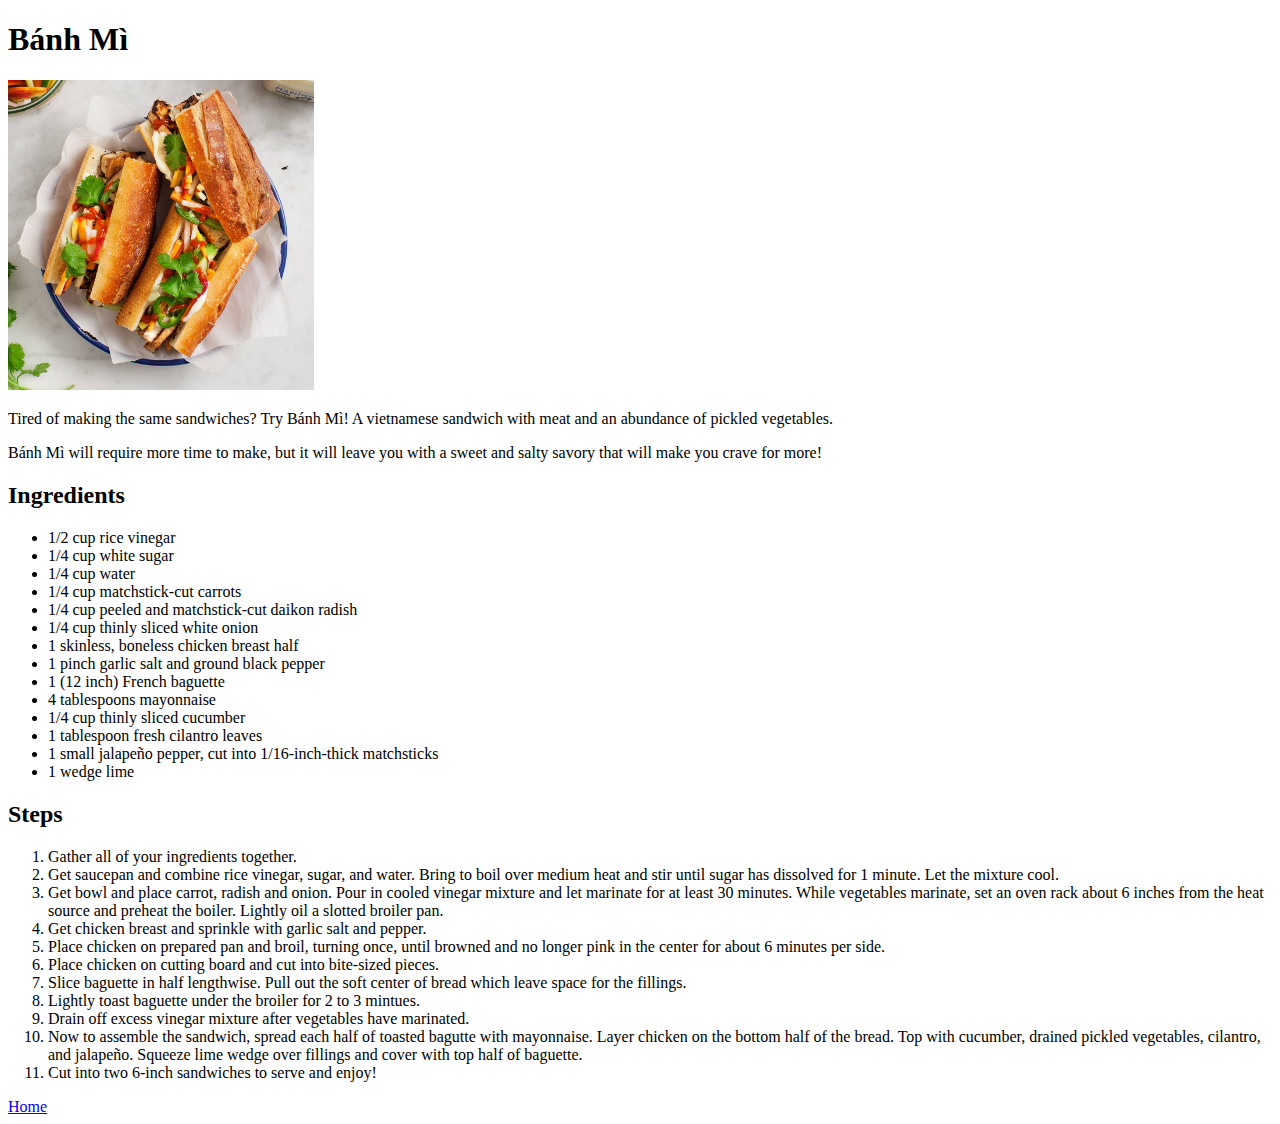
==== recipes/banh_mi.html @ b8041602 "Added banh mi html similar to other recipes html. Completed Project: Recipes in The Odin Project" ====
<!DOCTYPE html>
<html lang="en">
<head>
    <meta charset="UTF-8">
    <meta name="viewport" content="width=device-width, initial-scale=1.0">
    <title>Banh Mi</title>
</head>
<body>
    <h1>Bánh Mì</h1>
    <img src="../images/banh_mi.jpg" alt="Bánh Mì" height="310" weight="310">
    <p>Tired of making the same sandwiches? Try Bánh Mì! A vietnamese sandwich with meat and an abundance of pickled vegetables.</p>
    <p>Bánh Mì will require more time to make, but it will leave you with a sweet and salty savory that will make you crave for more!</p>
    <h2>Ingredients</h2>
    <ul>
        <li>1/2 cup rice vinegar</li>
        <li>1/4 cup white sugar</li>
        <li>1/4 cup water</li>
        <li>1/4 cup matchstick-cut carrots</li>
        <li>1/4 cup peeled and matchstick-cut daikon radish</li>
        <li>1/4 cup thinly sliced white onion</li>
        <li>1 skinless, boneless chicken breast half</li>
        <li>1 pinch garlic salt and ground black pepper</li>
        <li>1 (12 inch) French baguette</li>
        <li>4 tablespoons mayonnaise</li>
        <li>1/4 cup thinly sliced cucumber</li>
        <li>1 tablespoon fresh cilantro leaves</li>
        <li>1 small jalapeño pepper, cut into 1/16-inch-thick matchsticks</li>
        <li>1 wedge lime</li>
    </ul>
    <h2>Steps</h2>
    <ol>
        <li>Gather all of your ingredients together.</li>
        <li>Get saucepan and combine rice vinegar, sugar, and water. Bring to boil over medium heat and stir until sugar has dissolved for 1 minute. Let the mixture cool.</li>
        <li>Get bowl and place carrot, radish and onion. Pour in cooled vinegar mixture and let marinate for at least 30 minutes. While vegetables marinate, set an oven rack about 6 inches from the heat source and preheat the boiler. Lightly oil a slotted broiler pan.</li>
        <li>Get chicken breast and sprinkle with garlic salt and pepper.</li>
        <li>Place chicken on prepared pan and broil, turning once, until browned and no longer pink in the center for about 6 minutes per side.</li>
        <li>Place chicken on cutting board and cut into bite-sized pieces.</li>
        <li>Slice baguette in half lengthwise. Pull out the soft center of bread which leave space for the fillings.</li>
        <li>Lightly toast baguette under the broiler for 2 to 3 mintues.</li>
        <li>Drain off excess vinegar mixture after vegetables have marinated.</li>
        <li>Now to assemble the sandwich, spread each half of toasted bagutte with mayonnaise. Layer chicken on the bottom half of the bread. Top with cucumber, drained pickled vegetables, cilantro, and jalapeño. Squeeze lime wedge over fillings and cover with top half of baguette.</li>
        <li>Cut into two 6-inch sandwiches to serve and enjoy!</li>
    </ol>
    <a href="../index.html">Home</a>
</body>
</html>
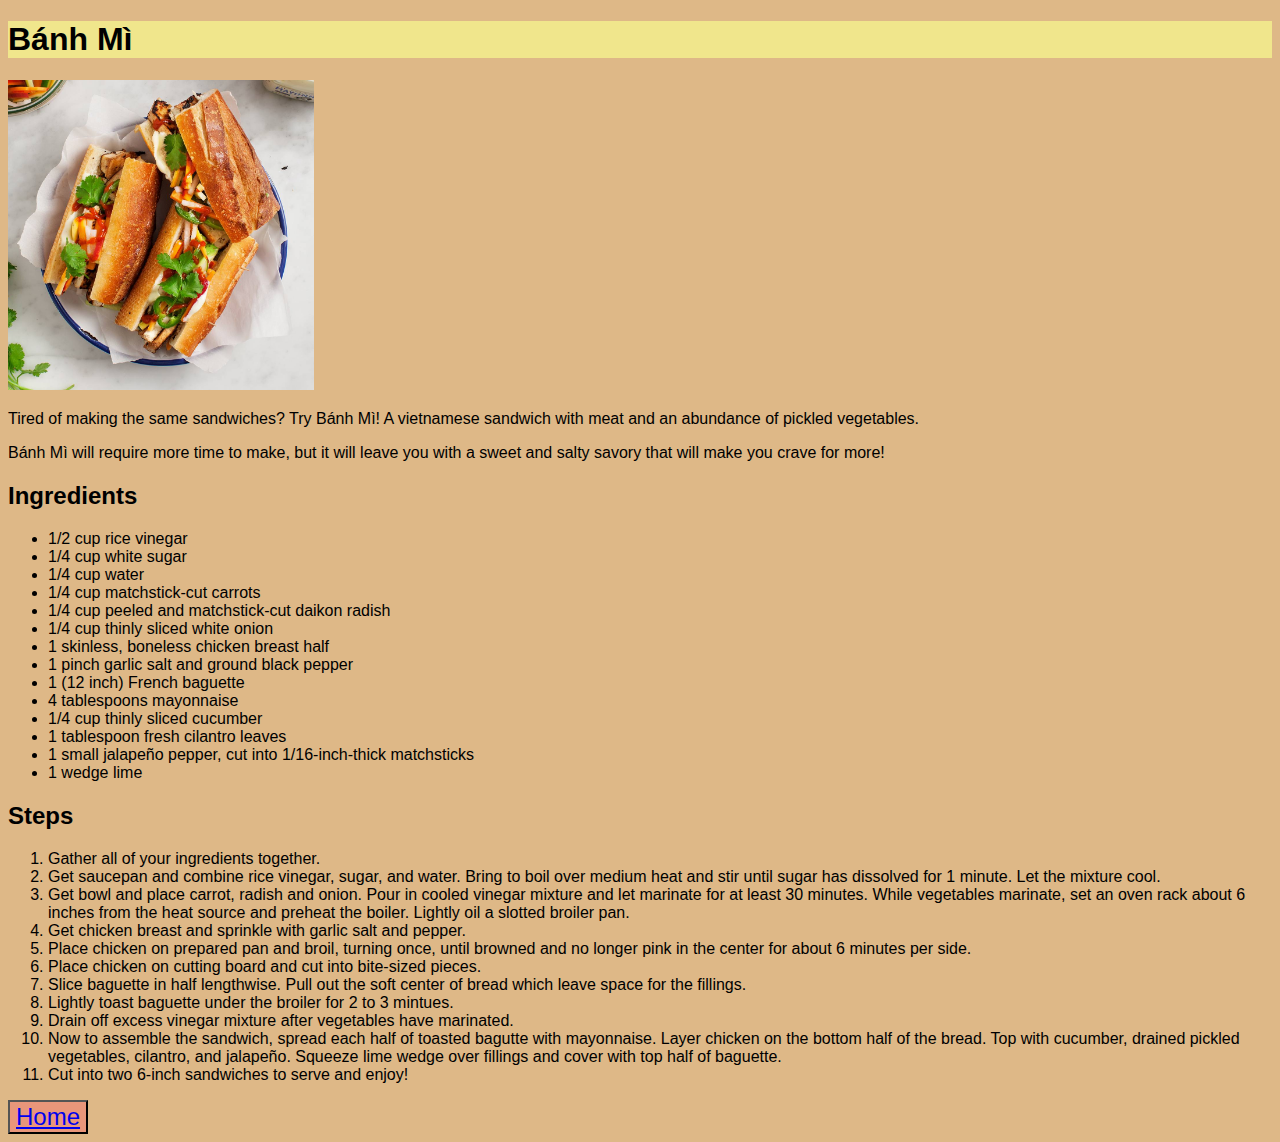
==== commit e3429c5a: "Added styles.css file and modified my html files to have color" ====
--- a/recipes/banh_mi.html
+++ b/recipes/banh_mi.html
@@ -4,9 +4,10 @@
     <meta charset="UTF-8">
     <meta name="viewport" content="width=device-width, initial-scale=1.0">
     <title>Banh Mi</title>
+    <link rel="stylesheet" href="../styles.css">
 </head>
 <body>
-    <h1>Bánh Mì</h1>
+    <h1 class="title">Bánh Mì</h1>
     <img src="../images/banh_mi.jpg" alt="Bánh Mì" height="310" weight="310">
     <p>Tired of making the same sandwiches? Try Bánh Mì! A vietnamese sandwich with meat and an abundance of pickled vegetables.</p>
     <p>Bánh Mì will require more time to make, but it will leave you with a sweet and salty savory that will make you crave for more!</p>
@@ -41,6 +42,6 @@
         <li>Now to assemble the sandwich, spread each half of toasted bagutte with mayonnaise. Layer chicken on the bottom half of the bread. Top with cucumber, drained pickled vegetables, cilantro, and jalapeño. Squeeze lime wedge over fillings and cover with top half of baguette.</li>
         <li>Cut into two 6-inch sandwiches to serve and enjoy!</li>
     </ol>
-    <a href="../index.html">Home</a>
+    <button class="button"><a href="../index.html">Home</a></button>
 </body>
 </html>--- a/styles.css
+++ b/styles.css
@@ -0,0 +1,17 @@
+body{
+    font-family: Roboto, sans-serif;
+    background-color:burlywood
+}
+
+.title{
+    background-color:khaki;
+    font-weight: bold
+}
+#title_main{
+    text-align:center
+}
+
+.button{
+    background-color:darksalmon;
+    font-size:24px;
+}